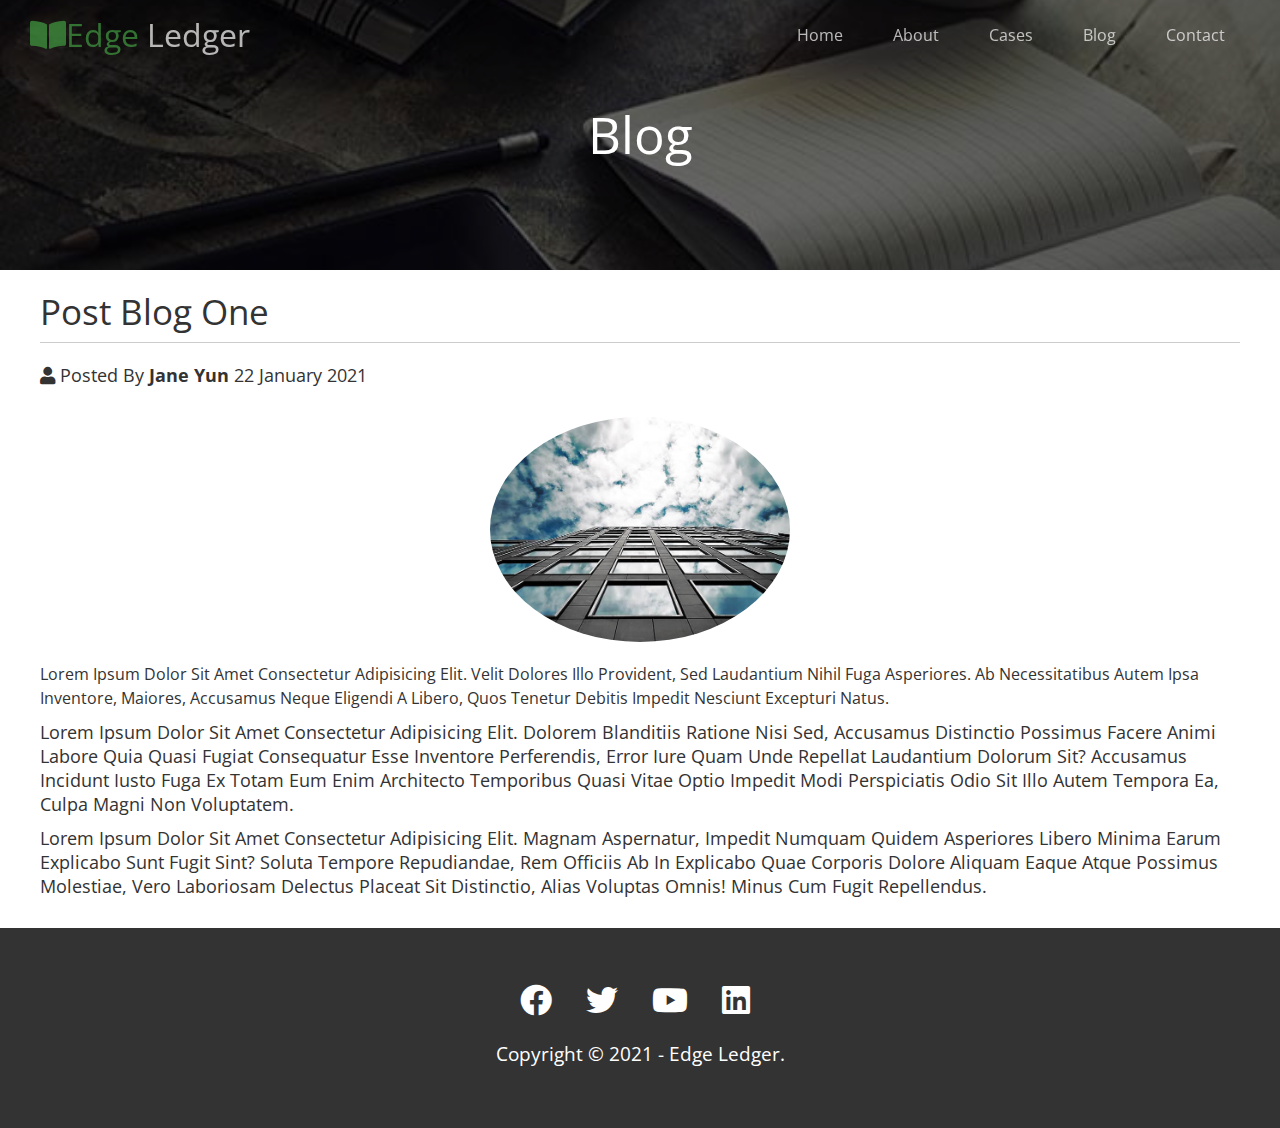
==== post.html @ a832f799 "initial commit" ====
<!DOCTYPE html>
<html lang="en">
  <head>
    <meta charset="UTF-8" />
    <meta name="viewport" content="width=device-width, initial-scale=1.0" />
    <title>post one</title>
    <link rel="stylesheet" href="../css/utilities.css" />
    <link rel="stylesheet" href="../css/style.css" />
    <!-- fontawesome -->
    <link
      rel="stylesheet"
      href="../fontawesome-free-5.12.1-web/css/all.min.css"
    />
  </head>
  <body id="home">
    <header class="hero blog">
      <div id="navbar" class="navbar top">
        <h1 class="logo">
          <span class="primary-text">
            <i class="fas fa-book-open"></i>edge</span
          >
          ledger
        </h1>
        <nav>
          <ul>
            <li><a href="#home">home</a></li>
            <li><a href="index.html#about">about</a></li>
            <li><a href="index.html#cases">cases</a></li>
            <li><a href="index.html#blog">blog</a></li>
            <li><a href="index.html#content">contact</a></li>
          </ul>
        </nav>
      </div>
      <div class="content">
        <h1>blog</h1>
      </div>
    </header>
    <!-- end of header -->
    <main>
      <section class="post">
        <h2>post blog one</h2>
        <p class="meta">
          <i class="fas fa-user"></i>
          posted by <strong>jane yun </strong>
          22 january 2021
        </p>
        <img src="./image_resources/blog/blog1.jpg" alt="">
          Lorem ipsum dolor sit amet consectetur adipisicing elit. Velit
          dolores illo provident, sed laudantium nihil fuga asperiores. Ab
          necessitatibus autem ipsa inventore, maiores, accusamus neque
          eligendi a libero, quos tenetur debitis impedit nesciunt
          excepturi natus.
        </p>
        <p>Lorem ipsum dolor sit amet consectetur adipisicing elit. Dolorem blanditiis  ratione nisi sed, accusamus distinctio possimus facere animi labore quia quasi fugiat consequatur esse inventore perferendis, error iure quam unde repellat laudantium dolorum sit? Accusamus incidunt iusto fuga ex totam eum enim architecto temporibus quasi vitae optio impedit modi perspiciatis odio sit illo autem tempora ea, culpa magni non voluptatem.</p>
        <p>Lorem ipsum dolor sit amet consectetur adipisicing elit. Magnam aspernatur, impedit numquam quidem asperiores libero minima earum explicabo sunt fugit sint? Soluta tempore repudiandae, rem officiis ab in explicabo quae corporis dolore aliquam eaque atque possimus molestiae, vero laboriosam delectus placeat sit distinctio, alias voluptas omnis! Minus cum fugit repellendus.</p>
      </section>
    </main>
    <!-- footer -->

    <footer class="footer bg-dark">
      <div class="social">
        <a href="#">
          <i class="fab fa-facebook fa-2x"></i>
        </a>
        <a href="#">
          <i class="fab fa-twitter fa-2x"></i>
        </a>

        <a href="#">
          <i class="fab fa-youtube fa-2x"></i>
        </a>
        <a href="#">
          <i class="fab fa-linkedin fa-2x"></i>
        </a>
      </div>
      <p>copyright &copy; 2021 - edge ledger.</p>
    </footer>
    <script>
           const navbar = document.getElementById("navbar");
      let scrolled = false;

      window.onscroll = function () {
        if (window.pageYOffset > 100) {
          navbar.classList.remove("top");
          if (!scrolled) {
            navbar.style.transform = "translateY(-70px)";
          }
          setTimeout(function () {
            navbar.style.transform = "translateY(0)";
            scrolled = true;
          }, 200);
        } else {
          navbar.classList.add("top");
          scrolled = false;
        }
      };
    </script>
  </body>
</html>
---- css/utilities.css ----
/* utilitis and helper */
.primary-text {
  color: var(--primary-clr);
}
.secondary-text {
  color: var(--secondary-clr);
}
.bg-primary {
  background: var(--primary-clr);
  color: #fff;
}
/* global style */
.btn {
  color: white;
  display: inline-block;
  background: var(--primary-clr);
  padding: 0.8rem 1.3rem;
  border-radius: 0.5rem;
  font-size: 1.2rem;
  margin-top: 1rem;
  transition: var(--transition);
}
.btn:hover {
  color: var(--primary-clr);
  background: #fff;
  opacity: 0.5;
}
.btn-outline {
  background: transparent;
  border: 2px solid #fff;
}
.bg-secondary,
.btn-secondary {
  background: var(--secondary-clr);
  color: white;
}
.bg-dark,
.btn-dark {
  background: #333;
  color: #fff;
}
.bg-light,
.btn-light {
  background: rgb(240, 240, 240);
  color: #333;
}
/* flex */
.flex-items {
  display: flex;
  justify-content: center;
  align-items: center;
  text-align: center;
}
.flex-items > div {
  padding: 20px;
}
@media screen and (max-width: 768px) {
  .flex-items {
    display: flex;
    flex-direction: column;
  }
}
/* flex columns */
.flex-columns.flex-reverse .row {
  flex-direction: row-reverse;
}
.flex-columns .row {
  display: flex;
  flex-direction: row;
  flex-wrap: wrap;
  width: 100%;
}
.flex-columns .column {
  display: flex;
  flex-direction: column;
  flex-basis: 100%;
  flex: 1;
}
@media screen and (max-width: 768px) {
  .flex-columns .column {
    display: flex;
    flex-direction: column;
    flex: 100%;
    padding: 0 20px;
  }
}
.flex-columns .column .column-1,
.flex-columns .column .column-2 {
  height: 100%;
}
.flex-columns .column-1 img {
  width: 100%;
  height: 100%;
  object-fit: cover;
}
.flex-columns .column-2 {
  display: flex;
  flex-direction: column;
  align-items: flex-start;
  justify-content: center;
  padding: 30px;
}
.flex-columns h2 {
  font-size: 2.5rem;
}
.flex-columns h4 {
  margin-bottom: 20px;
}
.flex-columns p {
  margin-top: 20px;
}
/*cases header */
.section-header {
  display: flex;
  flex-direction: column;
  justify-content: center;
  text-align: center;
  margin: 20px 0;
}
.section-header h2 {
  font-size: 40px;
  margin: 20px 0;
}
.section-padding {
  padding: 20px 20px 40px;
}
/* flex grid */
.flex-grid .row {
  display: flex;
  flex-wrap: wrap;
  padding: 0 4px;
}
.flex-grid .column {
  flex: 25%;
  max-width: 25%;
  padding: 0 4px;
}
@media screen and (max-width: 992px) {
  .flex-grid .row {
    display: flex;
    flex-wrap: wrap;
    padding: 0 4px;
  }
  .flex-grid .column {
    flex: 50%;
    max-width: 50%;
    padding: 0 4px;
  }
}
@media screen and (max-width: 768px) {
  .flex-grid .row {
    display: flex;
    flex-wrap: wrap;
    padding: 0 4px;
  }
  .flex-grid .column {
    flex: 100%;
    max-width: 100%;
    padding: 0 4px;
  }
}
/* blog */
---- css/style.css ----
@import url("https://fonts.googleapis.com/css2?family=Open+Sans:wght@300;400&display=swap");

:root {
  /* color */
  --primary-clr: rgb(66, 157, 66);
  --secondary-clr: #0284d0;
  --transition: all 0.3s linear;
  --f-family: "Open Sans", sans-serif;
}
* {
  margin: 0;
  padding: 0;
  box-sizing: border-box;
}
body {
  font-family: var(--f-family);
  background: #fff;
  text-transform: capitalize;
  line-height: 1.5rem;
  color: #333;
}
ul {
  list-style: none;
}
a {
  text-decoration: none;
  color: #333;
}
h1,
h2 {
  line-height: 1.2;
  font-weight: 400;
}
p {
  font-size: 1.1rem;
  margin: 10px 0;
}
img {
  width: 100%;
}

/* header navbar */
.navbar {
  display: flex;
  align-items: center;
  justify-content: space-between;
  padding: 0 10px;
  background-color: #333;
  color: #fff;
  opacity: 0.7;
  width: 100%;
  height: 70px;
  position: fixed;
  top: 0px;
  padding: 0 30px;
  transition: var(--transition);
}
.navbar.top {
  background: transparent;
}
.logo {
  font-weight: 400;
}
.navbar ul {
  display: flex;
}
.navbar ul a {
  color: white;
  padding: 1px 20px;
  margin: 5px 5px;
  transition: var(--transition);
}
.navbar ul a:hover {
  border-bottom: 1px solid var(--primary-clr);
}
@media (max-width: 768px) {
  .navbar {
    flex-direction: column;
    height: 100px;
    padding-top: 10px;
  }
  .navbar ul {
    margin: 10px 3px;
  }
  .navbar ul a {
    color: white;
    padding: 0 5px;
  }
}

/* hero */
.hero {
  background: url("../image_resources/home/showcase.jpg") center/cover no-repeat;
  height: 100vh;
  position: relative;
}

.content {
  color: white;
  text-align: center;
  display: flex;
  flex-direction: column;
  justify-content: center;
  align-items: center;
  height: 100%;
  padding: 0 20px;
}
.content h1 {
  font-size: 3.2rem;
}
content p {
  font-size: 22px;
  max-width: 600px;
}
.hero::before {
  content: "";
  position: absolute;
  top: 0;
  left: 0;
  width: 100%;
  height: 100%;
  background: rgba(0, 0, 0, 0.6);
}
.hero * {
  z-index: 10;
}
.hero.blog {
  background: url("../image_resources/home/blog.jpg") center/cover no-repeat;
  height: 30vh;
}

/* end of hero */
/* icons */
.icons {
  padding: 30px;
}
.icons h3 {
  font-weight: bold;
  margin-bottom: 1rem;
}
.icons i {
  background-color: var(--primary-clr);
  color: #fff;
  padding: 1rem;
  border-radius: 50%;
  margin-bottom: 1rem;
}
/* cases */
.cases img:hover {
  opacity: 0.7;
}
/* team */
.team img {
  border-radius: 50%;
}
@media (max-width: 768px) {
  .team img {
    width: 70%;
  }
}
/* contact */
.callback-form {
  width: 100%;
  padding: 10px;
}
.callback-form .form-control {
  display: flex;
  flex-direction: column;
}
.form-control label {
  margin-bottom: 0.5rem;
}
.form-control input {
  flex: 1;
  margin-bottom: 1rem;
  padding: 12px 5px;
  border: 1px solid rgb(208, 206, 206);
}
.form-control input:focus {
  outline-color: var(--primary-clr);
}
.callback-form .btn {
  width: 100%;
  border: none;
  margin-top: 1rem;
  cursor: pointer;
}
/* post */
.post {
  padding: 20px 40px;
}
.post h2 {
  font-size: 2.2rem;
  border-bottom: 1px solid #ccc;
  padding-bottom: 10px;
  margin-bottom: 20px;
}
.post .meta {
  margin-bottom: 30px;
}
.post img {
  width: 300px;
  border-radius: 50%;
  display: block;
  margin: 0 auto 20px;
}

/* footer */
.footer {
  display: flex;
  flex-direction: column;
  justify-content: center;
  align-items: center;
  padding: 20px 0;
  text-align: center;
  height: 200px;
}
.social i {
  color: #fff;
  padding-right: 10px;

  margin: 10px;
  transition: var(--transition);
}
.social i:hover {
  color: var(--primary-clr);
}
.footer p {
  font-size: 1.2rem;
  margin: 1rem 0;
}

/* extra btn */
.btn-b-p {
  background: #333;
}
.btn-b-p-2 {
  background: #f4f4f4;
  color: #333;
}
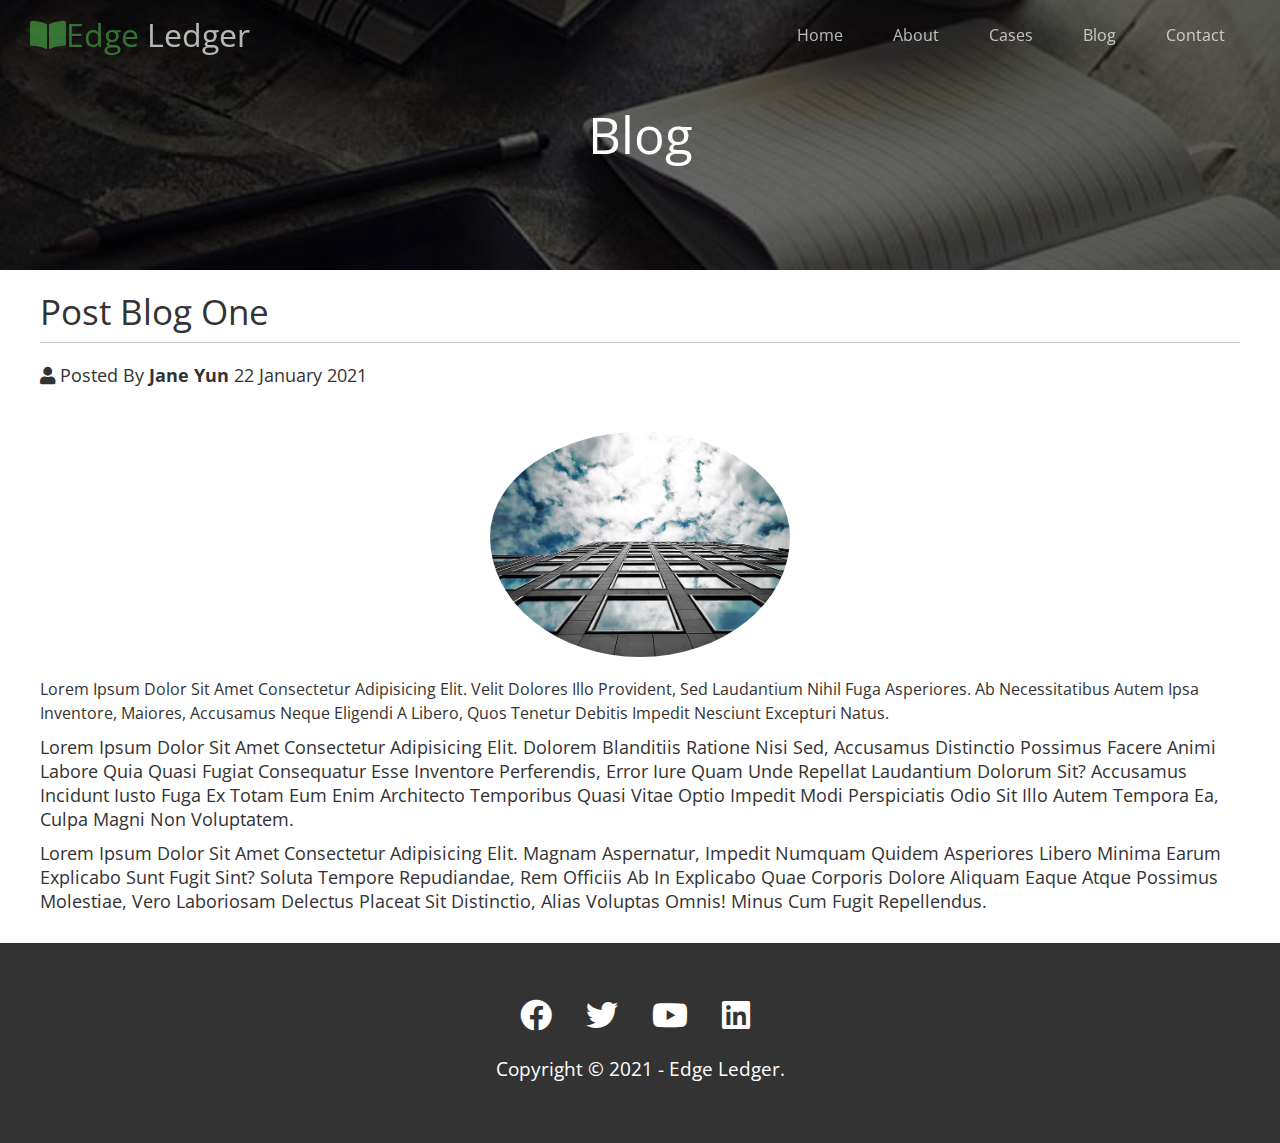
==== commit 314a9840: "two new changes" ====
--- a/post.html
+++ b/post.html
@@ -23,7 +23,7 @@
         </h1>
         <nav>
           <ul>
-            <li><a href="#home">home</a></li>
+            <li><a href="index.html">home</a></li>
             <li><a href="index.html#about">about</a></li>
             <li><a href="index.html#cases">cases</a></li>
             <li><a href="index.html#blog">blog</a></li>
--- a/css/style.css
+++ b/css/style.css
@@ -203,6 +203,7 @@
   border-radius: 50%;
   display: block;
   margin: 0 auto 20px;
+  padding-top: 15px;
 }
 
 /* footer */
